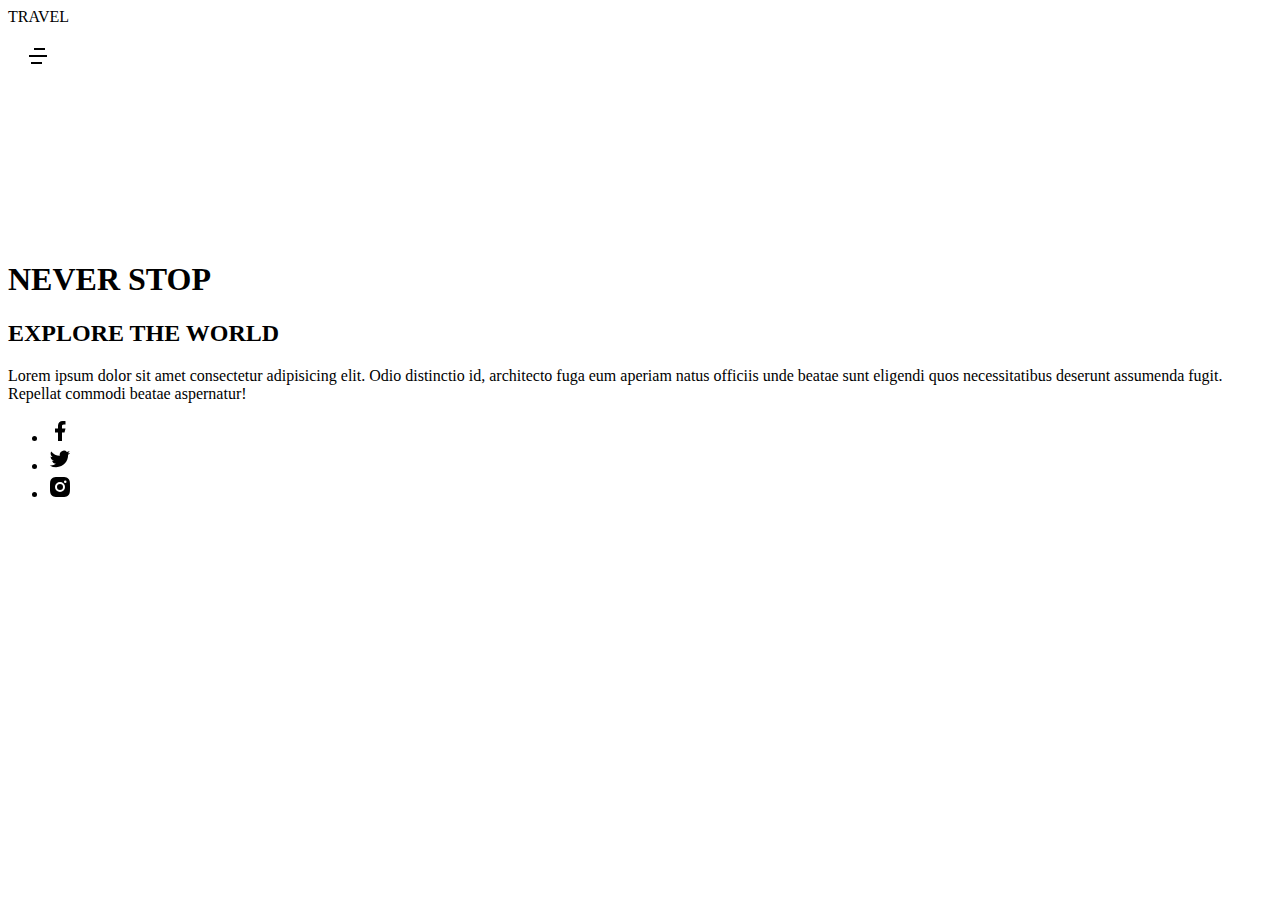
==== index4.html @ 6a73c098 "project 1 html commit" ====
<!DOCTYPE html>
<html lang="en">

<head>
    <meta charset="UTF-8">
    <meta http-equiv="X-UA-Compatible" content="IE=edge">
    <meta name="viewport" content="width=device-width, initial-scale=1.0">
    <link rel="stylesheet" href="style4.css">
    <title>Project 1</title>
</head>

<body>
    <section class="showcase">
        <!-- 头部navbar -->
        <header>
            <div class="logo">Travel</div>
            <div class="toggle"></div>
        </header>

        <!-- 背景视频 -->
        <video src="/video/background.mp4" autoplay loop muted></video>
        <div class="overlay"></div>

        <!-- 文字相关部分 -->
        <div class="text">
            <h1>Never Stop</h1>
            <h2>Explore the world</h2>
            <p>
                Lorem ipsum dolor sit amet consectetur adipisicing elit. Odio distinctio id, architecto fuga eum aperiam natus officiis unde beatae sunt eligendi quos necessitatibus deserunt assumenda fugit. Repellat commodi beatae aspernatur!
            </p>

        </div>

        <!-- link相关部分 -->
        <footer>
            <ul>
                <li><a href="#"><img src="svg/facebook.svg" alt="facebook"></a></li>
                <li><a href="#"><img src="svg/twitter.svg" alt="twitter"></a></li>
                <li><a href="#"><img src="svg/instagram.svg" alt="instagram"></a></li>
            </ul>
        </footer>
    </section>

</body>

</html>
---- style4.css ----
section.showcase>.text>h1,
section.showcase>.text>h2,
section.showcase>header>.logo {
    text-transform: uppercase;
}

section.showcase>header>.toggle {
    width: 60px;
    height: 60px;
    background: url('svg/menu.svg');
    background-repeat: no-repeat;
    background-position: center;
}
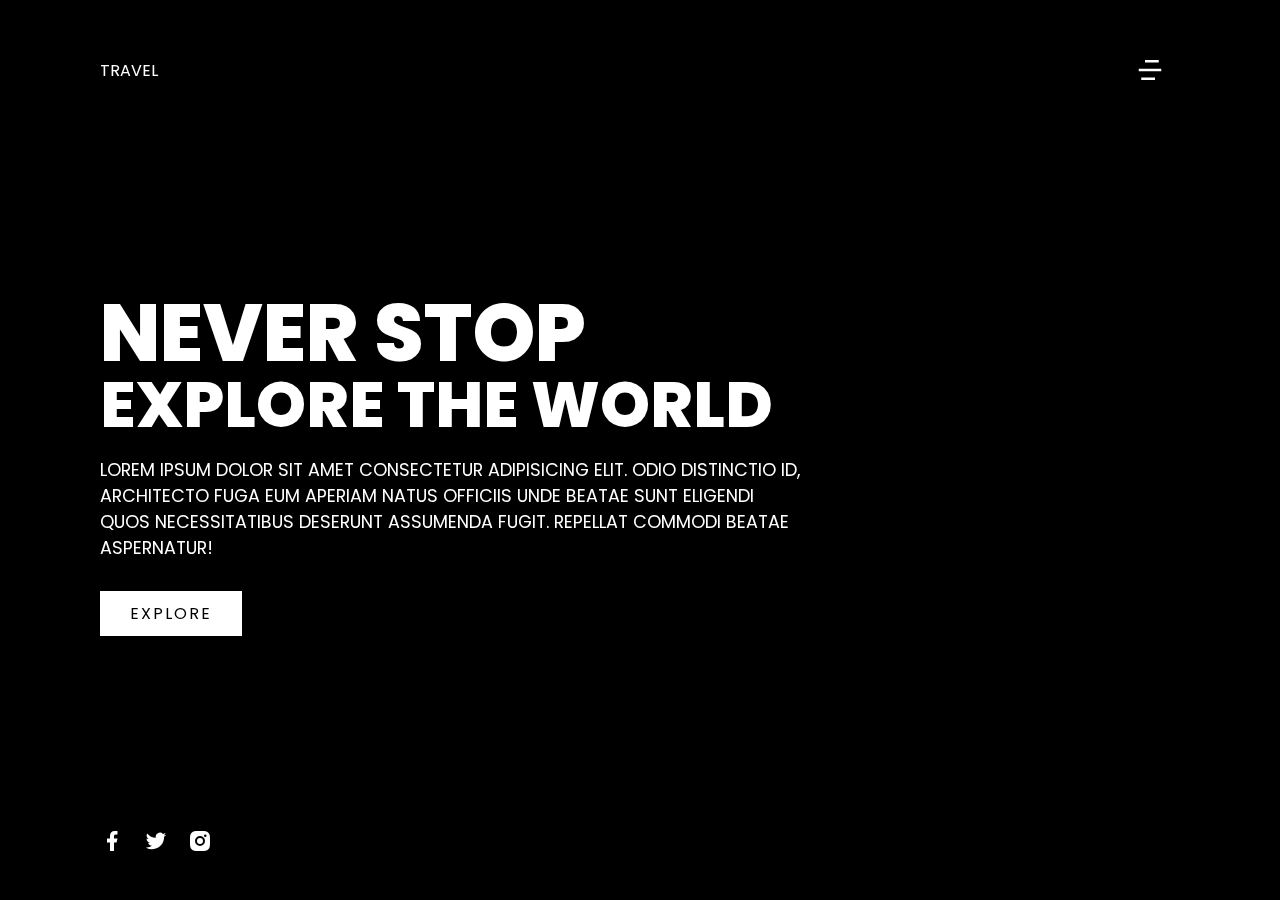
==== commit 870d6bf0: "last commit" ====
--- a/index4.html
+++ b/index4.html
@@ -28,18 +28,27 @@
             <p>
                 Lorem ipsum dolor sit amet consectetur adipisicing elit. Odio distinctio id, architecto fuga eum aperiam natus officiis unde beatae sunt eligendi quos necessitatibus deserunt assumenda fugit. Repellat commodi beatae aspernatur!
             </p>
-
+            <a href="">Explore</a>
         </div>
 
         <!-- link相关部分 -->
-        <footer>
-            <ul>
-                <li><a href="#"><img src="svg/facebook.svg" alt="facebook"></a></li>
-                <li><a href="#"><img src="svg/twitter.svg" alt="twitter"></a></li>
-                <li><a href="#"><img src="svg/instagram.svg" alt="instagram"></a></li>
-            </ul>
+        <footer class="social">
+            <li><a href="#"><img src="svg/facebook.svg" alt="facebook"></a></li>
+            <li><a href="#"><img src="svg/twitter.svg" alt="twitter"></a></li>
+            <li><a href="#"><img src="svg/instagram.svg" alt="instagram"></a></li>
         </footer>
     </section>
+
+    <div class="menu">
+        <ul>
+            <li><a href="#">Home</a></li>
+            <li><a href="#">News</a></li>
+            <li><a href="#">Destination</a></li>
+            <li><a href="#">Blog</a></li>
+            <li><a href="#">Contact</a></li>
+        </ul>
+    </div>
+    <script src="script4.js"></script>
 
 </body>
 
--- a/style4.css
+++ b/style4.css
@@ -1,13 +1,178 @@
-section.showcase>.text>h1,
-section.showcase>.text>h2,
-section.showcase>header>.logo {
-    text-transform: uppercase;
+@import url('https://fonts.googleapis.com/css2?family=Poppins:ital,wght@0,100;0,200;0,300;0,400;0,500;0,600;0,700;0,800;0,900;1,100;1,200;1,400;1,500;1,600;1,700;1,800;1,900&display=swap');
+
+:root {
+    --overlay-color: #03a9f4;
+    --background-color: #000;
+    --font-color: #fff;
+    --menu-width: 300px;
 }
 
-section.showcase>header>.toggle {
+* {
+    margin: 0;
+    padding: 0;
+    box-sizing: border-box;
+    font-family: 'Poppins', sans-serif;
+}
+
+.showcase {
+    position: absolute;
+    top: 0;
+    left: 0;
+    width: 100%;
+    height: 100%;
+    padding: 40px 100px;
+    z-index: 99;
+    display: flex;
+    flex-direction: column;
+    justify-content: space-between;
+    text-transform: uppercase;
+    background-color: var(--background-color);
+    color: var(--font-color);
+    transition: 1s;
+}
+
+.showcase.active {
+    right: var(--menu-width);
+    width: calc(100% - var(--menu-width));
+    transition: 1s;
+}
+
+.showcase header {
+    width: 100%;
+    display: flex;
+    justify-content: space-between;
+    align-items: center;
+}
+
+.toggle {
     width: 60px;
     height: 60px;
-    background: url('svg/menu.svg');
+    background-image: url('svg/menu.svg');
     background-repeat: no-repeat;
     background-position: center;
+    background-size: 30px;
+    background-position: center;
+    cursor: pointer;
+    filter: invert(1);
 }
+
+.toggle.active {
+    background-image: url('svg/close.svg');
+    transition: 1s;
+}
+
+.showcase video {
+    position: absolute;
+    top: 0;
+    left: 0;
+    width: 100%;
+    height: 100%;
+    object-fit: cover;
+    z-index: -1;
+    opacity: 0.8;
+}
+
+.showcase .overlay {
+    position: absolute;
+    top: 0;
+    left: 0;
+    width: 100%;
+    height: 100%;
+    background: var(--overlay-color);
+    mix-blend-mode: overlay;
+    z-index: -1;
+}
+
+.text h1 {
+    font-size: 5rem;
+    font-weight: 800;
+    line-height: 1em;
+}
+
+.text h2 {
+    font-size: 4rem;
+    font-weight: 800;
+    line-height: 1em;
+}
+
+.text p {
+    font-size: 1.1rem;
+    margin: 20px 0;
+    max-width: 700px;
+}
+
+.text a {
+    display: inline-block;
+    font-size: 1rem;
+    background-color: var(--font-color);
+    padding: 10px 30px;
+    text-transform: uppercase;
+    color: var(--background-color);
+    margin-top: 10px;
+    text-decoration: none;
+    letter-spacing: 2px;
+    cursor: pointer;
+}
+
+.text a:hover {
+    letter-spacing: 6px;
+    transition: 0.2s;
+}
+
+.social {
+    display: flex;
+}
+
+.social li {
+    list-style: none;
+}
+
+.social li a {
+    display: inline-block;
+    filter: invert(1);
+}
+
+.social li a:not(last-child) {
+    margin-right: 20px;
+    transition: 0.2s;
+}
+
+.social li a:hover {
+    transform:  translateY(-10px);
+}
+
+.menu {
+    z-index: 1;
+    position: absolute;
+    top: 0;
+    right: 0;
+    width: var(--menu-width);
+    height: 100%;
+    display: flex;
+    justify-content: center;
+    align-items: center;
+}
+
+.menu ul {
+    list-style: none;
+}
+
+.menu li a {
+    color: var(--overlay-color);
+    text-decoration: none;
+    font-size: 24px;
+}
+
+@media(max-width: 798px) {
+    .showcase {
+        padding: 40px;
+    }
+
+    .text h1 {
+        font-size: 3rem;
+    }
+
+    .text h2 {
+        font-size: 2rem;
+    }
+}